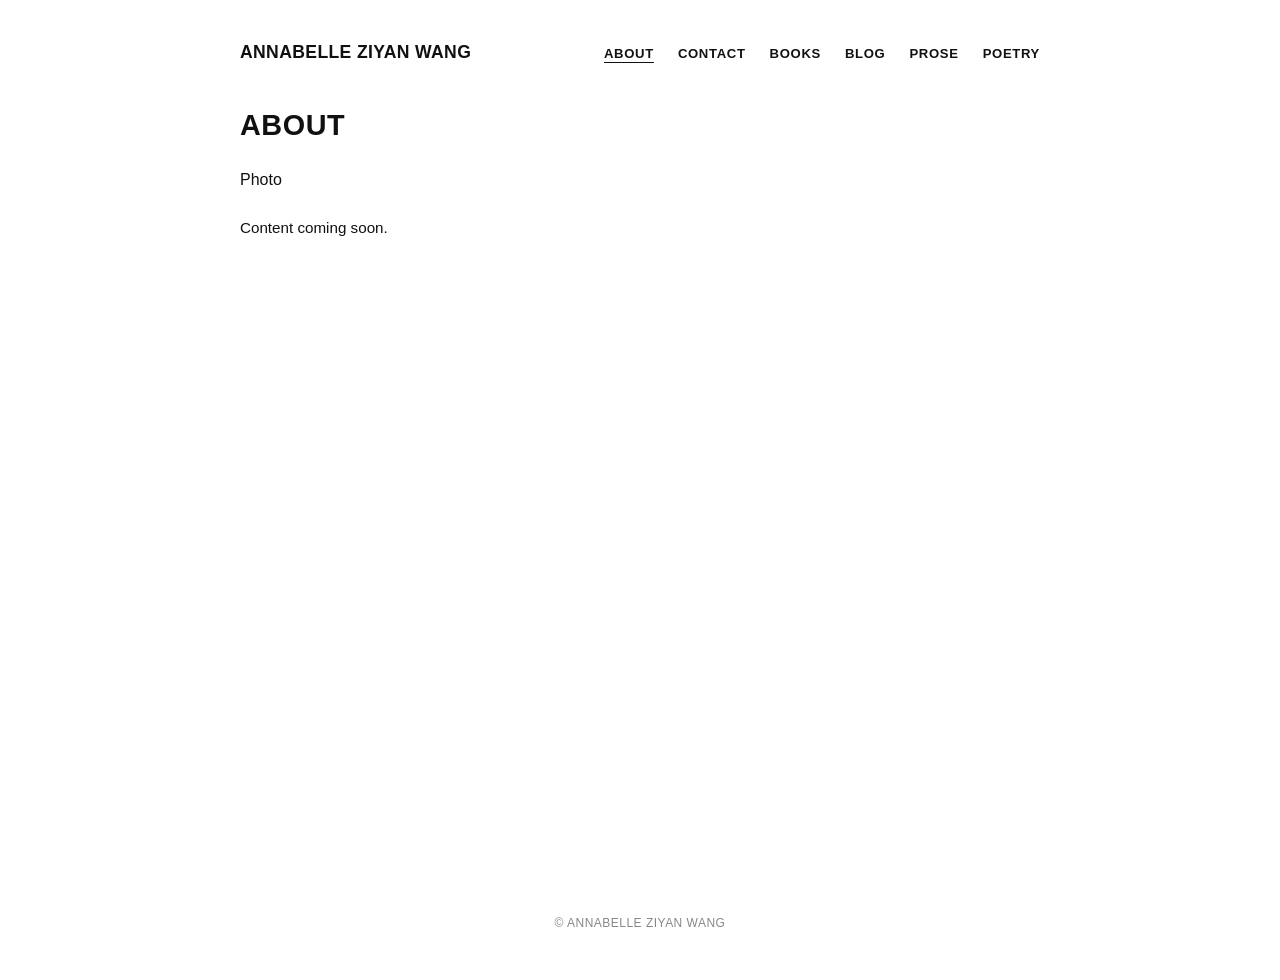
==== about.html @ 9d3ba386 "website wireframe" ====
<!DOCTYPE html>
<html lang="en">
<head>
  <meta charset="UTF-8">
  <meta name="viewport" content="width=device-width, initial-scale=1.0">
  <title>About — Annabelle Ziyan Wang</title>
  <link rel="stylesheet" href="styles.css">
</head>
<body>

  <div class="subpage">

    <header class="subpage-header">
      <a href="index.html" class="subpage-name">Annabelle Ziyan Wang</a>
      <nav class="subpage-nav">
        <a href="about.html" class="active">About</a>
        <a href="contact.html">Contact</a>
        <a href="books.html">Books</a>
        <a href="blog.html">Blog</a>
        <a href="prose.html">Prose</a>
        <a href="poetry.html">Poetry</a>
      </nav>
    </header>

    <main class="subpage-content">
      <h2 class="subpage-title">About</h2>
      <div class="placeholder wide">Photo</div>
      <p>Content coming soon.</p>
    </main>

    <footer class="subpage-footer">
      &copy; Annabelle Ziyan Wang
    </footer>

  </div>

</body>
</html>
---- styles.css ----
/* ===== RESET & BASE ===== */
*,
*::before,
*::after {
  margin: 0;
  padding: 0;
  box-sizing: border-box;
}

html {
  font-size: 16px;
  scroll-behavior: smooth;
}

body {
  font-family: "Helvetica Neue", Helvetica, Arial, sans-serif;
  color: #111;
  background: #fff;
  min-height: 100vh;
  padding: 2.5rem 3rem;
  line-height: 1.4;
}

a {
  color: #111;
  text-decoration: none;
  transition: opacity 0.2s ease;
}

a:hover {
  opacity: 0.55;
}

img {
  display: block;
  max-width: 100%;
  height: auto;
}

/* ===== LAYOUT WRAPPER ===== */
.page {
  display: grid;
  grid-template-columns: 140px 1fr 1fr 1fr;
  grid-template-rows: auto;
  gap: 1.8rem 2rem;
  max-width: 1200px;
  margin: 0 auto;
}

/* ===== HEADER ROW ===== */
.header-name {
  grid-column: 1 / 2;
  grid-row: 1;
  align-self: start;
}

.header-name h1 {
  font-size: 1.65rem;
  font-weight: 700;
  line-height: 1.15;
  letter-spacing: 0.01em;
  text-transform: uppercase;
}

.header-quote {
  grid-column: 2 / 4;
  grid-row: 1;
  text-align: center;
  align-self: center;
  font-size: 0.92rem;
  line-height: 1.55;
  justify-self: center;
  font-style: italic;
}

.header-illustration {
  grid-column: 4 / 5;
  grid-row: 1;
  justify-self: end;
  align-self: start;
}

.header-illustration .placeholder {
  width: 150px;
  height: 120px;
  background: #f0f0f0;
  border: 1px solid #ddd;
  display: flex;
  align-items: center;
  justify-content: center;
  font-size: 0.75rem;
  text-transform: uppercase;
  letter-spacing: 0.05em;
  color: #888;
}

/* ===== LEFT NAV ===== */
.side-nav {
  grid-column: 1 / 2;
  grid-row: 2 / 9;
  display: flex;
  flex-direction: column;
  gap: 2rem;
  padding-top: 0.5rem;
}

.side-nav a {
  font-size: 0.85rem;
  font-weight: 700;
  text-transform: uppercase;
  letter-spacing: 0.06em;
}

/* ===== CONTENT CARDS ===== */
.card {
  display: flex;
  flex-direction: column;
  gap: 0.5rem;
}

.card-label {
  font-size: 0.82rem;
  font-weight: 700;
  text-transform: uppercase;
  letter-spacing: 0.05em;
}

.card .placeholder {
  width: 100%;
  aspect-ratio: 4 / 3;
  background: #f0f0f0;
  border: 1px solid #ddd;
  display: flex;
  align-items: center;
  justify-content: center;
  font-size: 0.72rem;
  text-transform: uppercase;
  letter-spacing: 0.04em;
  color: #999;
}

.card .placeholder.tall {
  aspect-ratio: 3 / 4;
}

.card .placeholder.wide {
  aspect-ratio: 16 / 9;
}

/* ===== GRID PLACEMENT ===== */

/* Row 2 */
.card-books-1 {
  grid-column: 3 / 4;
  grid-row: 2;
}

/* Row 3 */
.card-poetry-1 {
  grid-column: 2 / 3;
  grid-row: 3;
}

.card-contact-1 {
  grid-column: 4 / 5;
  grid-row: 3;
}

/* Row 4 */
.card-books-2 {
  grid-column: 1 / 2;
  grid-row: 4;
  padding-left: 0;
}

.card-image-center {
  grid-column: 2 / 4;
  grid-row: 4;
}

.card-image-center .placeholder {
  aspect-ratio: 16 / 9;
  height: 100%;
}

/* Row 5 */
.card-blog {
  grid-column: 1 / 2;
  grid-row: 5;
}

.card-prose-1 {
  grid-column: 2 / 3;
  grid-row: 5;
}

.card-about-1 {
  grid-column: 3 / 5;
  grid-row: 5;
}

/* Row 6 */
.card-prose-2 {
  grid-column: 1 / 2;
  grid-row: 6;
}

/* Row 7 */
.card-poetry-2 {
  grid-column: 1 / 2;
  grid-row: 7;
}

.copyright {
  grid-column: 2 / 4;
  grid-row: 7;
  align-self: end;
  justify-self: center;
  font-size: 0.75rem;
  text-transform: uppercase;
  letter-spacing: 0.04em;
  color: #888;
  padding-bottom: 0.5rem;
}

/* ===== SUB-PAGES ===== */
.subpage {
  max-width: 800px;
  margin: 0 auto;
  display: flex;
  flex-direction: column;
  min-height: 100vh;
  gap: 2.5rem;
}

.subpage-header {
  display: flex;
  justify-content: space-between;
  align-items: baseline;
  flex-wrap: wrap;
  gap: 1rem;
}

.subpage-name {
  font-size: 1.1rem;
  font-weight: 700;
  text-transform: uppercase;
  letter-spacing: 0.02em;
}

.subpage-nav {
  display: flex;
  gap: 1.5rem;
  flex-wrap: wrap;
}

.subpage-nav a {
  font-size: 0.82rem;
  font-weight: 700;
  text-transform: uppercase;
  letter-spacing: 0.05em;
}

.subpage-nav a.active {
  text-decoration: underline;
  text-underline-offset: 4px;
}

.subpage-content {
  flex: 1;
  display: flex;
  flex-direction: column;
  gap: 1.5rem;
}

.subpage-title {
  font-size: 1.8rem;
  font-weight: 700;
  text-transform: uppercase;
  letter-spacing: 0.02em;
}

.subpage-content p {
  font-size: 0.95rem;
  line-height: 1.7;
  max-width: 600px;
}

.subpage-footer {
  font-size: 0.75rem;
  text-transform: uppercase;
  letter-spacing: 0.04em;
  color: #888;
  padding: 2rem 0 0.5rem;
  text-align: center;
}

/* ===== RESPONSIVE ===== */
@media (max-width: 900px) {
  body {
    padding: 1.5rem;
  }

  .page {
    grid-template-columns: 1fr 1fr;
    gap: 1.5rem;
  }

  .header-name {
    grid-column: 1 / -1;
    grid-row: 1;
  }

  .header-quote {
    grid-column: 1 / -1;
    grid-row: 2;
    max-width: 100%;
  }

  .header-illustration {
    grid-column: 1 / -1;
    grid-row: 3;
    justify-self: center;
  }

  .side-nav {
    grid-column: 1 / -1;
    grid-row: 4;
    flex-direction: row;
    flex-wrap: wrap;
    gap: 1rem 1.5rem;
    justify-content: center;
    padding: 1rem 0;
    border-top: 1px solid #eee;
    border-bottom: 1px solid #eee;
  }

  .card-books-1,
  .card-poetry-1,
  .card-contact-1,
  .card-books-2,
  .card-image-center,
  .card-blog,
  .card-prose-1,
  .card-about-1,
  .card-prose-2,
  .card-poetry-2 {
    grid-column: auto;
    grid-row: auto;
  }

  .copyright {
    grid-column: 1 / -1;
    grid-row: auto;
    text-align: center;
  }
}

@media (max-width: 550px) {
  .page {
    grid-template-columns: 1fr;
  }

  .side-nav {
    flex-direction: column;
    align-items: center;
  }
}
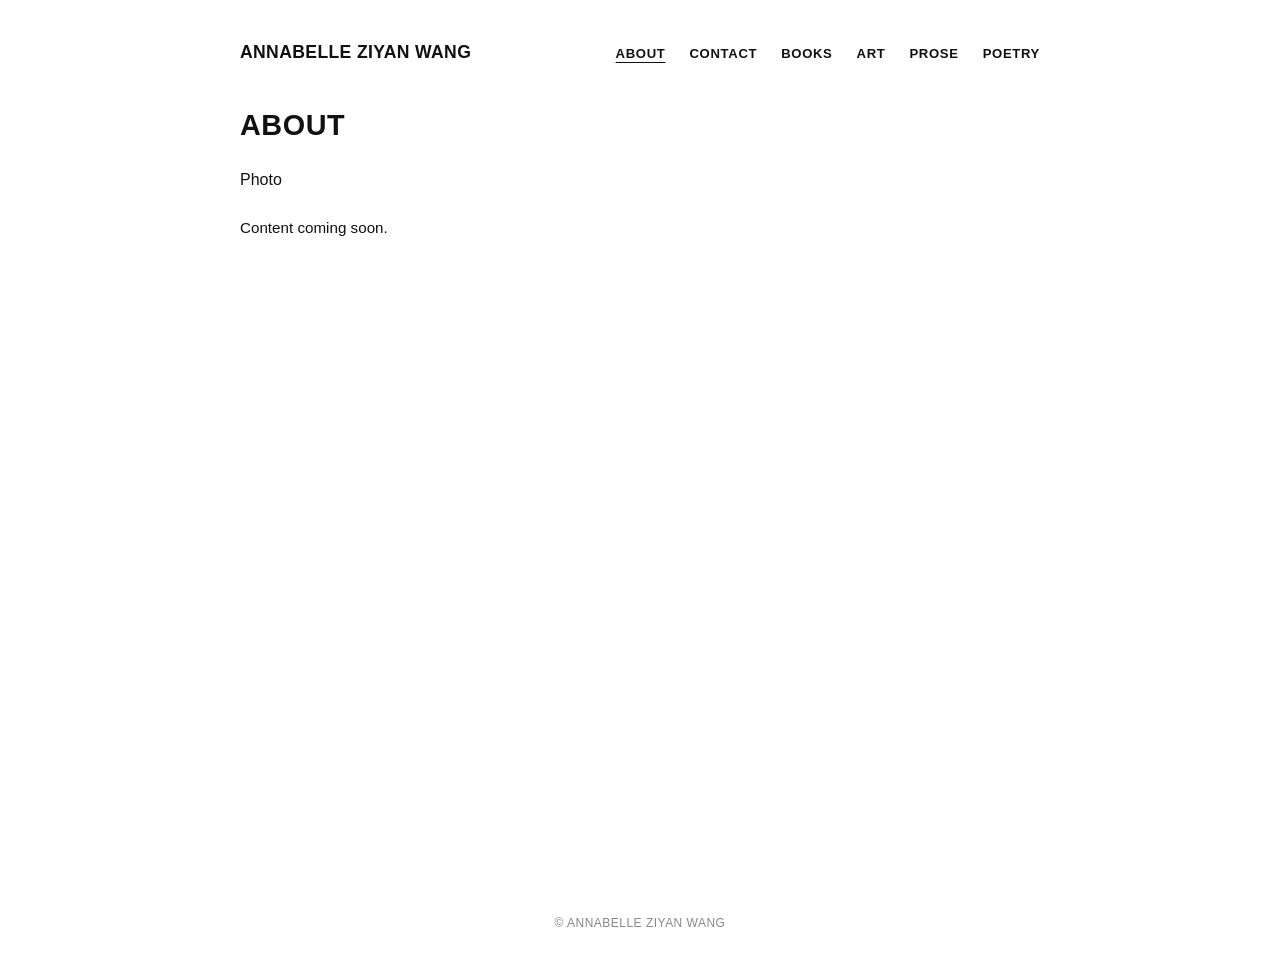
==== commit fa0f124d: "blog change 2" ====
--- a/about.html
+++ b/about.html
@@ -16,7 +16,7 @@
         <a href="about.html" class="active">About</a>
         <a href="contact.html">Contact</a>
         <a href="books.html">Books</a>
-        <a href="blog.html">Blog</a>
+        <a href="art.html">Art</a>
         <a href="prose.html">Prose</a>
         <a href="poetry.html">Poetry</a>
       </nav>
--- a/styles.css
+++ b/styles.css
@@ -184,7 +184,7 @@
 }
 
 /* Row 5 */
-.card-blog {
+.card-art {
   grid-column: 1 / 2;
   grid-row: 5;
 }
@@ -340,7 +340,7 @@
   .card-contact-1,
   .card-books-2,
   .card-image-center,
-  .card-blog,
+  .card-art,
   .card-prose-1,
   .card-about-1,
   .card-prose-2,
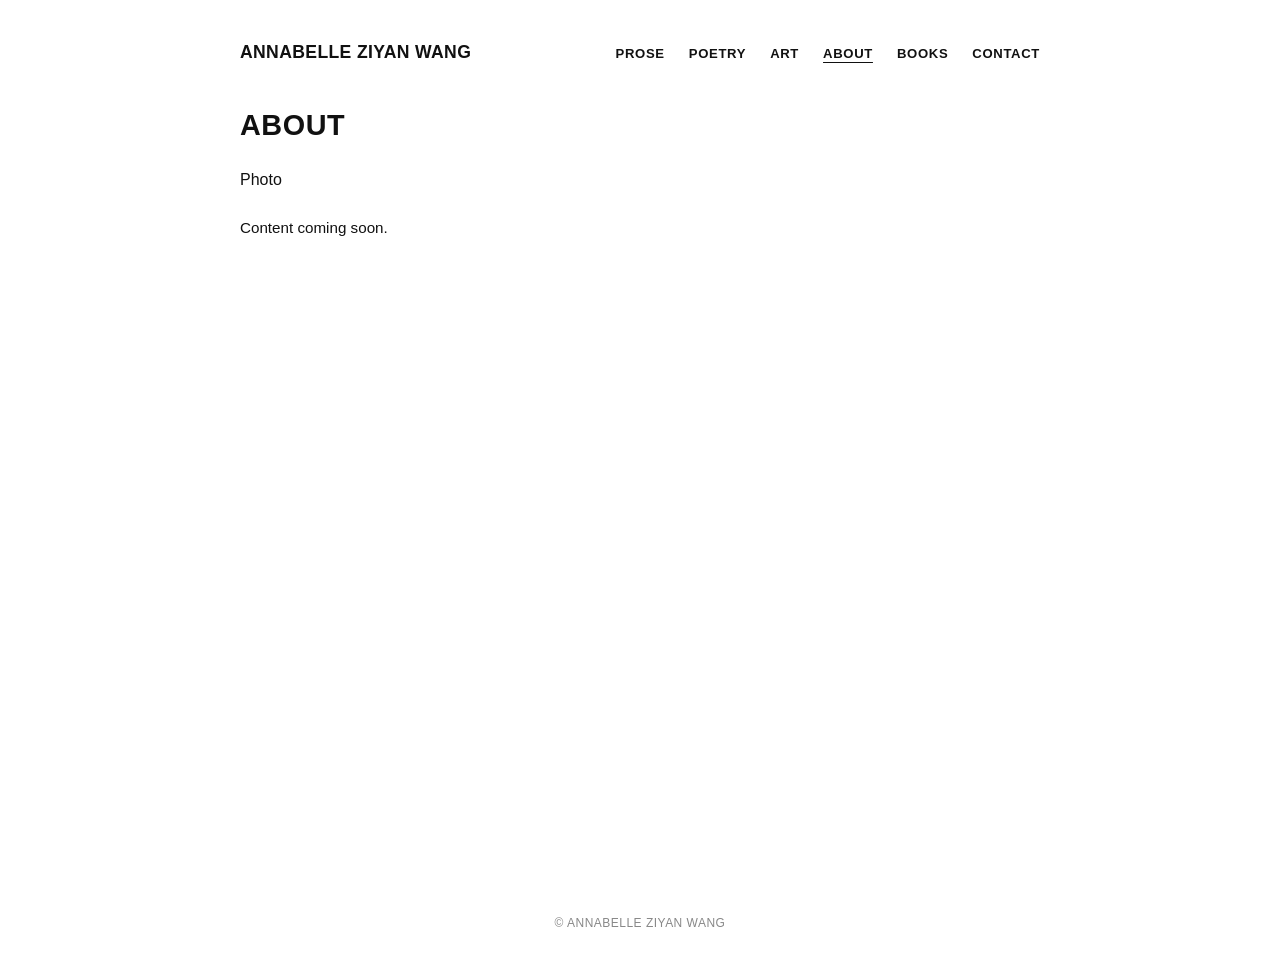
==== commit 1c685076: "image layout" ====
--- a/about.html
+++ b/about.html
@@ -13,12 +13,12 @@
     <header class="subpage-header">
       <a href="index.html" class="subpage-name">Annabelle Ziyan Wang</a>
       <nav class="subpage-nav">
-        <a href="about.html" class="active">About</a>
-        <a href="contact.html">Contact</a>
-        <a href="books.html">Books</a>
-        <a href="art.html">Art</a>
         <a href="prose.html">Prose</a>
         <a href="poetry.html">Poetry</a>
+        <a href="art.html">Art</a>
+        <a href="about.html" class="active">About</a>
+        <a href="books.html">Books</a>
+        <a href="contact.html">Contact</a>
       </nav>
     </header>
 
--- a/styles.css
+++ b/styles.css
@@ -71,6 +71,7 @@
   line-height: 1.55;
   justify-self: center;
   font-style: italic;
+  padding-left: 70px;
 }
 
 .header-illustration {
@@ -80,24 +81,15 @@
   align-self: start;
 }
 
-.header-illustration .placeholder {
-  width: 150px;
-  height: 120px;
-  background: #f0f0f0;
-  border: 1px solid #ddd;
-  display: flex;
-  align-items: center;
-  justify-content: center;
-  font-size: 0.75rem;
-  text-transform: uppercase;
-  letter-spacing: 0.05em;
-  color: #888;
+.header-illustration img {
+  width: 240px;
+  height: auto;
 }
 
 /* ===== LEFT NAV ===== */
 .side-nav {
   grid-column: 1 / 2;
-  grid-row: 2 / 9;
+  grid-row: 2 / 10;
   display: flex;
   flex-direction: column;
   gap: 2rem;
@@ -149,66 +141,63 @@
 
 /* ===== GRID PLACEMENT ===== */
 
-/* Row 2 */
+/* Row 2: Header banner */
+.header-banner {
+  grid-column: 2 / 5;
+  grid-row: 2;
+}
+
+.header-banner .placeholder {
+  width: 100%;
+  aspect-ratio: 16 / 5;
+  background: #f0f0f0;
+  border: 1px solid #ddd;
+  display: flex;
+  align-items: center;
+  justify-content: center;
+  font-size: 0.72rem;
+  text-transform: uppercase;
+  letter-spacing: 0.04em;
+  color: #999;
+}
+
+/* Row 3: Poetry centered */
+.card-poetry-1 {
+  grid-column: 3 / 4;
+  grid-row: 3;
+}
+
+/* Row 4: Contact + Prose side by side */
+.card-contact-1 {
+  grid-column: 2 / 3;
+  grid-row: 4;
+}
+
+.card-prose-1 {
+  grid-column: 4 / 5;
+  grid-row: 4;
+}
+
+/* Row 5: Books wide */
 .card-books-1 {
-  grid-column: 3 / 4;
-  grid-row: 2;
-}
-
-/* Row 3 */
-.card-poetry-1 {
+  grid-column: 2 / 4;
+  grid-row: 5;
+}
+
+/* Row 6: About + Image spread apart */
+.card-about-1 {
   grid-column: 2 / 3;
-  grid-row: 3;
-}
-
-.card-contact-1 {
-  grid-column: 4 / 5;
-  grid-row: 3;
-}
-
-/* Row 4 */
-.card-books-2 {
-  grid-column: 1 / 2;
-  grid-row: 4;
-  padding-left: 0;
+  grid-row: 6;
 }
 
 .card-image-center {
-  grid-column: 2 / 4;
-  grid-row: 4;
+  grid-column: 3 / 5;
+  grid-row: 6;
 }
 
 .card-image-center .placeholder {
   aspect-ratio: 16 / 9;
   height: 100%;
-}
-
-/* Row 5 */
-.card-art {
-  grid-column: 1 / 2;
-  grid-row: 5;
-}
-
-.card-prose-1 {
-  grid-column: 2 / 3;
-  grid-row: 5;
-}
-
-.card-about-1 {
-  grid-column: 3 / 5;
-  grid-row: 5;
-}
-
-/* Row 6 */
-.card-prose-2 {
-  grid-column: 1 / 2;
-  grid-row: 6;
-}
-
-/* Row 7 */
-.card-poetry-2 {
-  grid-column: 1 / 2;
-  grid-row: 7;
 }
 
 .copyright {
